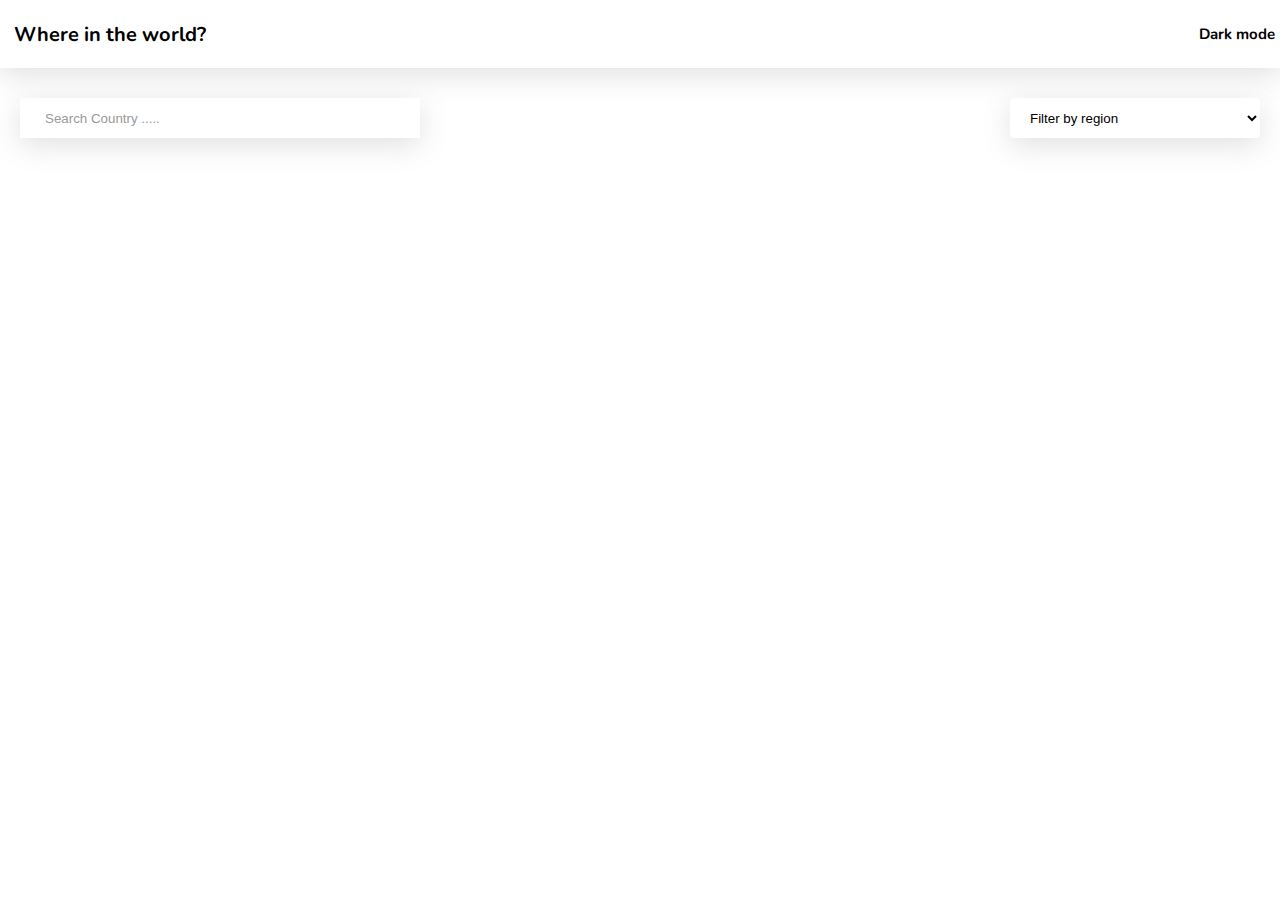
==== index.html @ efe0a017 "before darkmode" ====
<!DOCTYPE html>
<html lang="en">

<head>
    <meta charset="UTF-8">
    <meta name="viewport" content="width=device-width, initial-scale=1.0">
    <title>Document</title>
    <link
        href="https://fonts.googleapis.com/css?family=Nunito:200,300,regular,500,600,700,800,900,200italic,300italic,italic,500italic,600italic,700italic,800italic,900italic"
        rel="stylesheet" />
    <link rel="stylesheet" href="https://cdnjs.cloudflare.com/ajax/libs/font-awesome/6.6.0/css/all.min.css"
        integrity="sha512-Kc323vGBEqzTmouAECnVceyQqyqdsSiqLQISBL29aUW4U/M7pSPA/gEUZQqv1cwx4OnYxTxve5UMg5GT6L4JJg=="
        crossorigin="anonymous" referrerpolicy="no-referrer" />
    <link rel="stylesheet" href="style.css">
    <script src="script.js" defer></script>

</head>
<body>
    <nav>
        <div class="nav-child">
            <a href="index.html">
                <h2 class="title">Where in the world?</h2>
            </a>
           
            <h2 class="darkmode"> <i class="fa-regular fa-moon"></i>&nbsp; Dark mode</h2>
        </div>
    </nav>
    <div class="middle">
        <div class="search">
            <div class="inputsearch">
                <i class="fa-solid fa-magnifying-glass"></i>
                <input type="text" placeholder="Search Country .....">
            </div>
        </div>
       
            <select name="country" id="continent-names" class="filter">   
                <option value="" hidden>Filter by region</option>
                <option value="Africa">Africa</option>
                <option value="America">America</option>
                <option value="Asia">Asia</option>
                <option value="Europe">Europe</option>
                <option value="Oceania">Oceania</option>
            </select>
        
    </div>
    <main>

        <div class="countries-container"></div>
        <div class="country-cards">
            <!-- <a href="">
                <div class="card">
                    <img src="https://www.backdropsource.ca/cdn/shop/products/Canada_Country_Flag.jpg?v=1586521988" alt="">
                    <div class="content">
                        <h2 class="country-name"><b>Germany</b></h3>
                        <p>Population: 81,76,2330</p>
                        <p>Region: Europe</p>
                        <p>Capital: Berlin</p>
                    </div>
                </div>
            </a> -->           
        </div>
    </main>

</body>

</html>
---- style.css ----
* {
  box-sizing: border-box;
}

body {
  margin: 0px;
  font-family: Nunito;
}

nav {
    box-shadow: rgba(100, 100, 111, 0.2) 0px 7px 29px 0px;
}

.nav-child {
  display: flex;
  align-items: center;
  justify-content: space-between;
  max-width: 1850px;
  margin-inline: auto;
}

.title
{
    margin-left: 10px;
    font-size: 20px;
    margin-right: 10px;
    font-weight: bold;
}

.darkmode
{
    margin-right: 5px;
    margin-left: 10px;
    font-size: 15px;
}

main{
    padding-inline: 20px;
}

.country-cards{
    margin-top: 30px;
    display: flex;
    flex-wrap: wrap;
    gap: 50px;
    align-items: center;
    max-width: 1850px;
    margin-inline: auto;
    justify-content: space-between;
}

.card
{
    /* background-color: green; */
    /* padding: 10px; */
    width: 260px;
    box-shadow: rgba(100, 100, 111, 0.2) 0px 7px 29px 0px;
    border-radius: 10px;
    overflow: hidden;
    transition: transform 0.09s ease-in-out;
}

img
{
    width: 100%;
    /* margin-bottom: 20px; */
    margin: 0px;
}

h3{
    margin: 0px;
}

.content
{
    padding: 20px;
    line-height: 0.5rem;
    margin-block: 5px;
    font-size: 12px;
    font-weight: 600;
}

.country-name
{
    margin-bottom: 20px;
}

a{
    text-decoration: none;
    color: inherit;
}

.card:hover
{
    transform: scale(1.05);
}


.detail
{
    display: flex;
    max-width: 1850px;
    margin-inline: 40px;
    margin-block: 2vh;
    flex-wrap: wrap;
    justify-content: left;
    align-items: center;
    gap: 10rem;

}

.flag
{
    width: 500px
}

.detail-image
{
    width: 100%;
}


.left-right
{
    display: flex;
    gap: 30px;
}


.back
{
    margin: 3rem;
    padding:0.5rem
}


@media (max-width: 625px) {
    .country-cards{
        margin-top: 30px;
        display: flex;
        flex-wrap: wrap;
        gap: 25px;
        align-items: center;
        max-width: 1850px;
        margin-inline: auto;
        justify-content: center;
    }
  }


  .combined
  {
    display: flex;
    flex-wrap: wrap;
    flex-direction: column;
   
  }

  .border
  {
    display: flex;
    flex-wrap: wrap;
    gap: 15px;
  }

  a
  {
    margin: 2px;
    padding: 2px;
  }



  .middle
  {
    display: flex;
    flex-wrap: wrap;
    gap: 20px;
    justify-content: space-between;
    max-width: 1700px;
    margin-inline: 20px;
    margin-block: 30px;

  }

  .search
  {
    width: 400px;
    height: 40px;
    align-items: center;
    box-shadow: rgba(100, 100, 111, 0.2) 0px 7px 29px 0px;
    padding: px;

  }
  
  input
  {
    width:100%;
    border: none;
    outline: none;
    padding-inline: 5px;
    /* margin-left: 20px; */
    /* margin-top:-10px */
  }

  input::placeholder{
    color: #999;
  }

  .fa-magnifying-glass{
    align-self: center;
    margin-left: 20px;
  }

  .inputsearch{
    display: flex;
    height: 40px;
  
  }

  .filter
  {
    width: 250px;
    padding: 0 16px;
    border: none;
    outline: none;
    border-radius: 4px;
    box-shadow: rgba(100, 100, 111, 0.2) 0px 7px 29px 0px;
    background-color: white;
    height: 40px;

  }


  .para
  {
    max-width: 400px;
  }


button{
    border-radius: 5px;
}


.detail-image
{
  box-shadow: rgba(100, 100, 111, 0.2) 0px 7px 29px 0px;

}
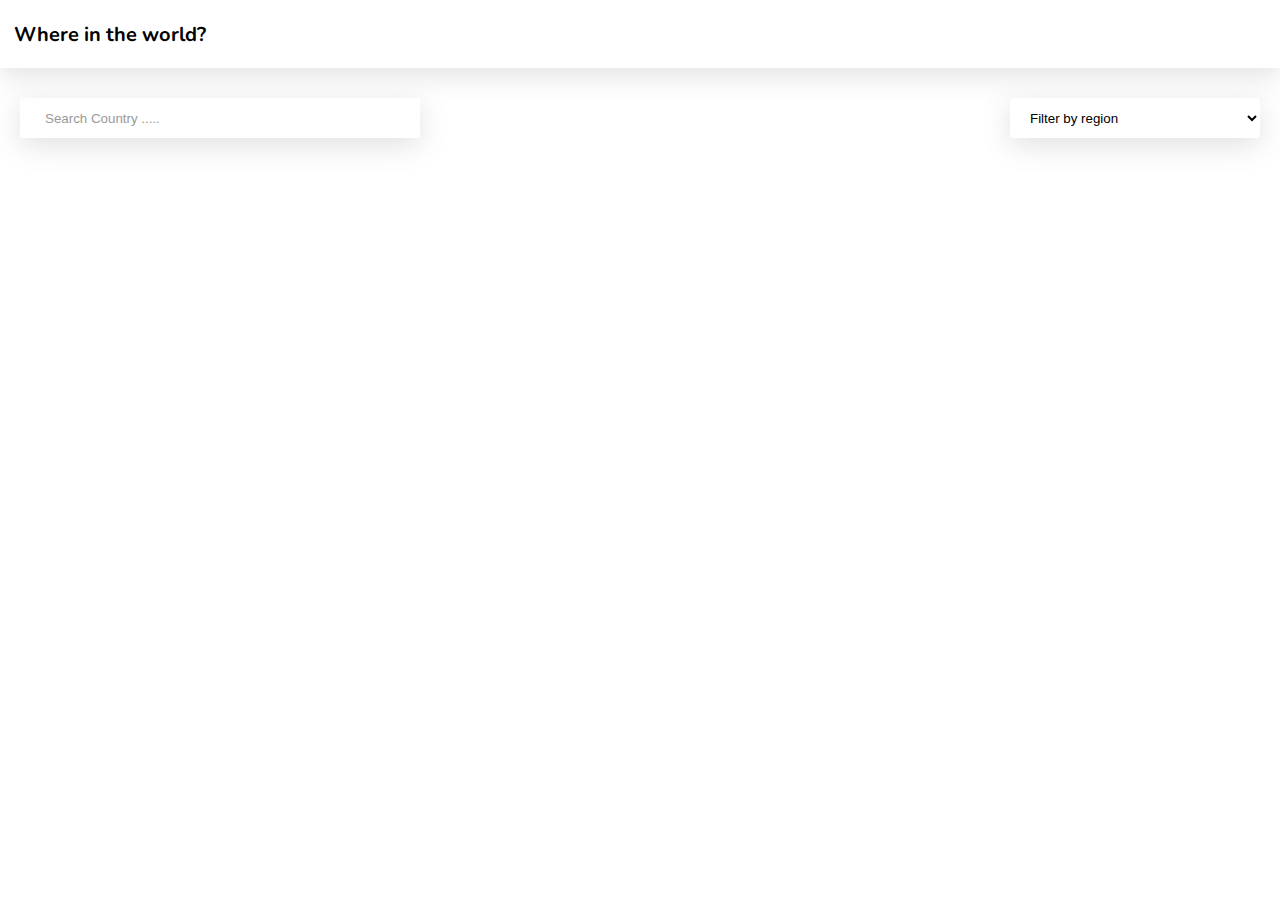
==== commit 2ae5825f: "final commit" ====
--- a/index.html
+++ b/index.html
@@ -22,7 +22,7 @@
                 <h2 class="title">Where in the world?</h2>
             </a>
            
-            <h2 class="darkmode"> <i class="fa-regular fa-moon"></i>&nbsp; Dark mode</h2>
+            <!-- <h2 class="darkmode"> <i class="fa-regular fa-moon"></i>&nbsp; Dark mode</h2> -->
         </div>
     </nav>
     <div class="middle">
